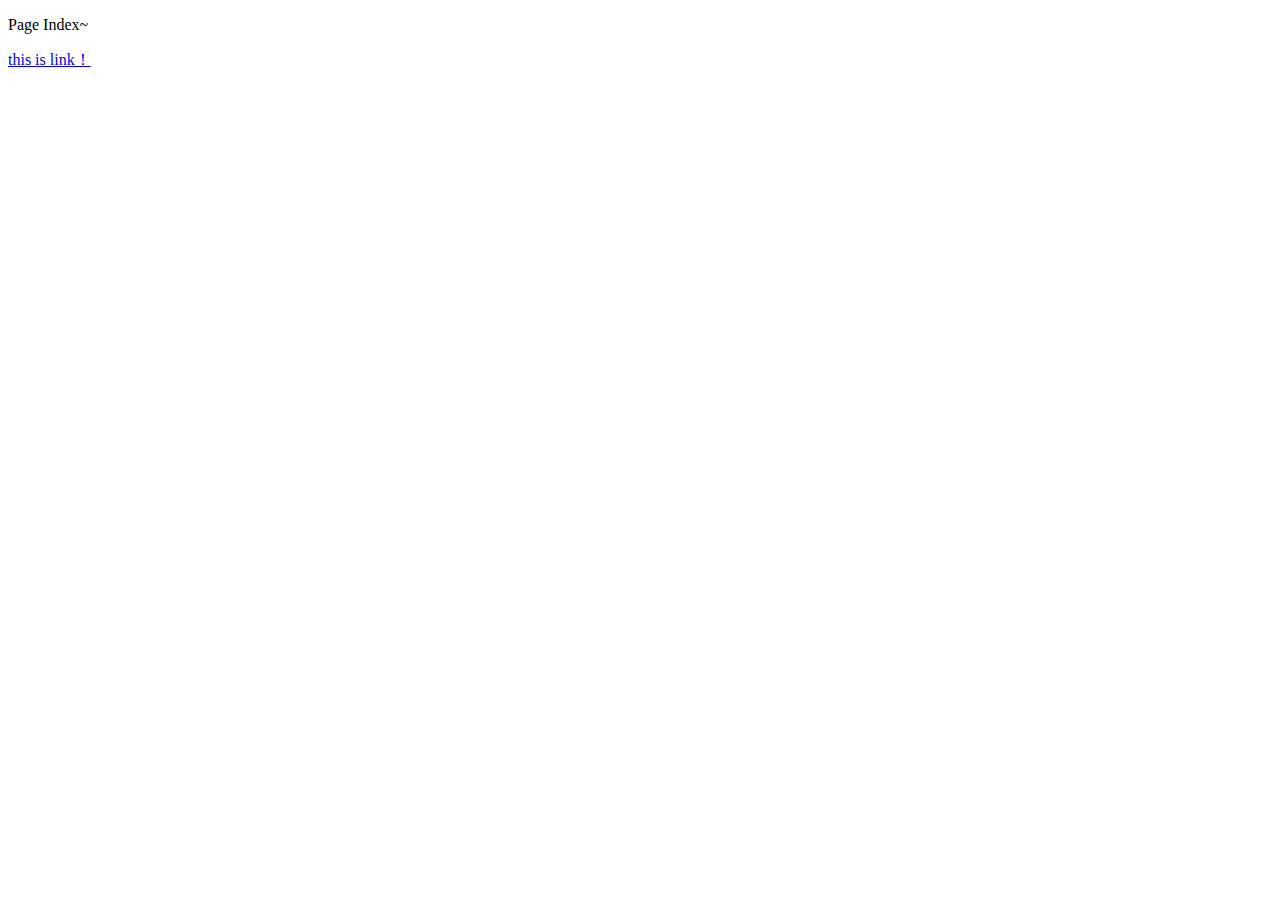
==== output/index.html @ 62bd7c03 "测试" ====
<!DOCTYPE html>
<html>
<head>
    <meta charset="utf-8">
    <title>FIS3 demo</title>
    <link rel="stylesheet" type="text/css" href="/static/aio.css" />
</head>
<body>
    <p>
    Page Index<span>~</span>
    </p>
    <a href="#">this is link！</a>
<script type="text/javascript" src="/static/aio.js"></script>
</body>
</html>
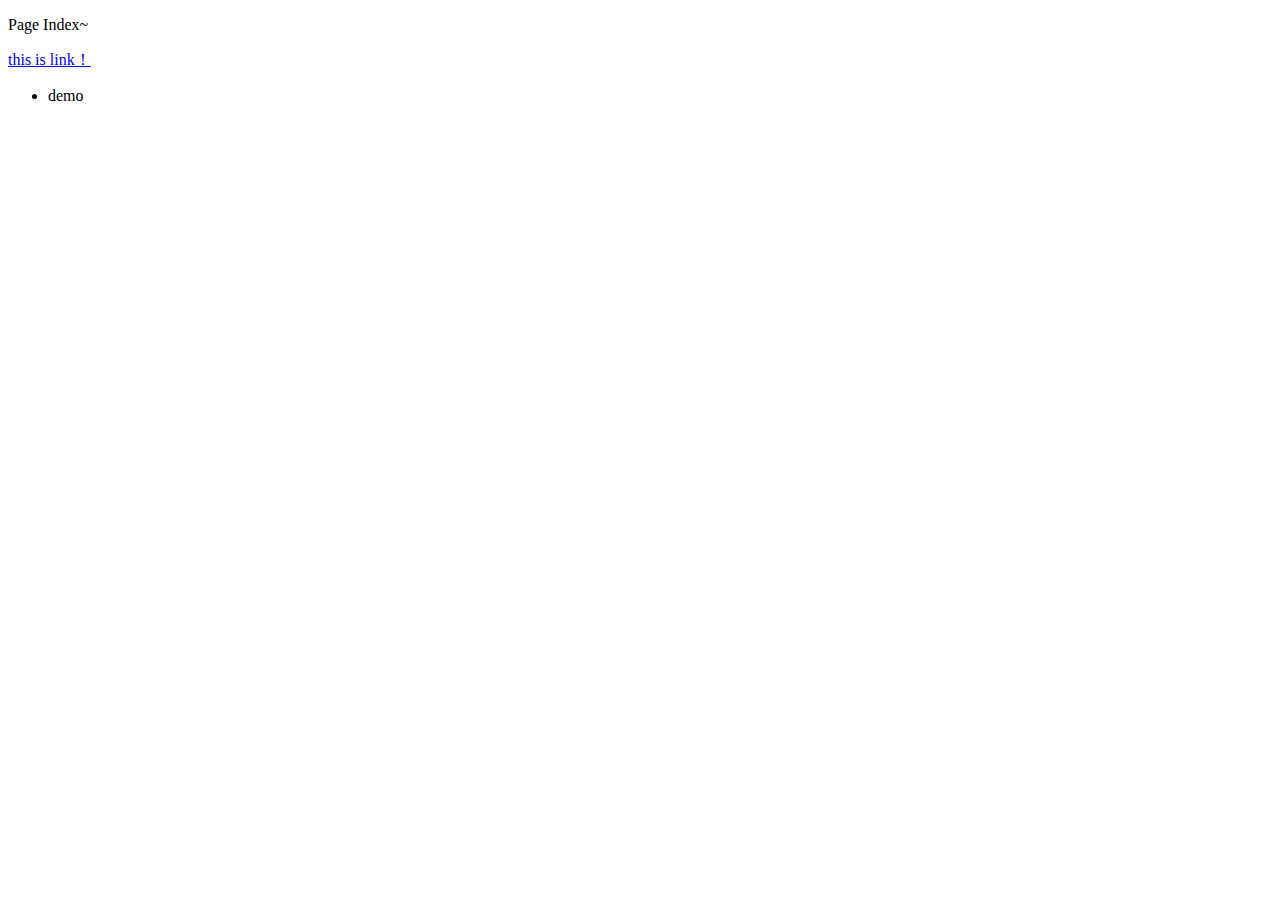
==== commit b154d953: "测试" ====
--- a/output/index.html
+++ b/output/index.html
@@ -3,13 +3,17 @@
 <head>
     <meta charset="utf-8">
     <title>FIS3 demo</title>
-    <link rel="stylesheet" type="text/css" href="/static/aio.css" />
+    <link rel="stylesheet" type="text/css" href="/static/aio_916987b.css" />
 </head>
 <body>
     <p>
     Page Index<span>~</span>
     </p>
     <a href="#">this is link！</a>
-<script type="text/javascript" src="/static/aio.js"></script>
+
+    <ul>
+        <li>demo</li>
+    </ul>
+<script type="text/javascript" src="/static/aio_fad720b.js"></script>
 </body>
 </html>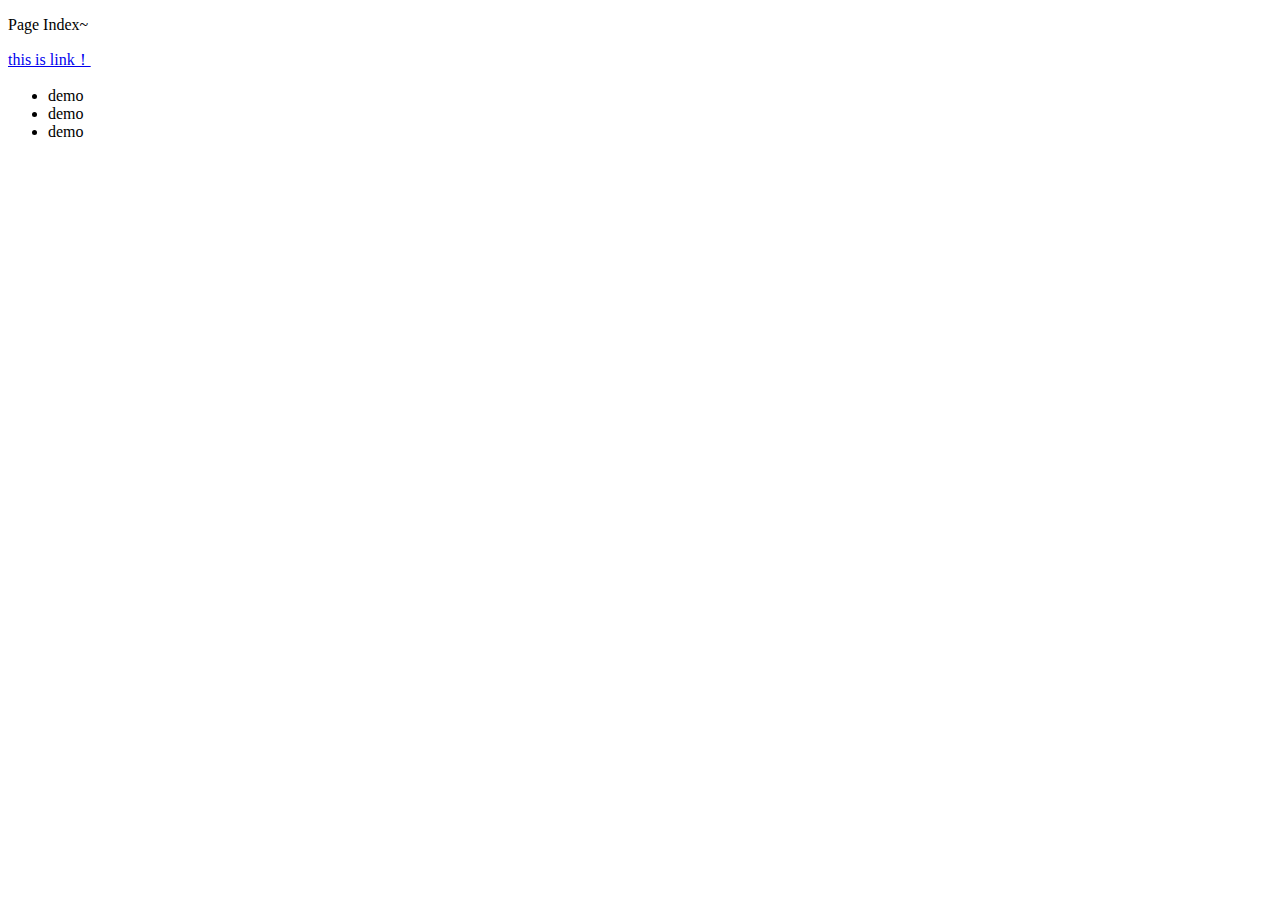
==== commit 6b3715ee: "增加html压缩处理" ====
--- a/output/index.html
+++ b/output/index.html
@@ -1,19 +1,3 @@
-<!DOCTYPE html>
-<html>
-<head>
-    <meta charset="utf-8">
-    <title>FIS3 demo</title>
-    <link rel="stylesheet" type="text/css" href="/static/aio_916987b.css" />
-</head>
-<body>
-    <p>
-    Page Index<span>~</span>
-    </p>
-    <a href="#">this is link！</a>
-
-    <ul>
-        <li>demo</li>
-    </ul>
-<script type="text/javascript" src="/static/aio_fad720b.js"></script>
-</body>
-</html>+<!DOCTYPE html><html><head><meta charset="utf-8"><title>FIS3 demo</title>    <link rel="stylesheet" type="text/css" href="/static/aio_916987b.css" />
+</head><body><p>Page Index<span>~</span></p><a href="#">this is link！</a><ul><li>demo</li><li>demo</li><li>demo</li></ul><script type="text/javascript" src="/static/aio_fad720b.js"></script>
+</body></html>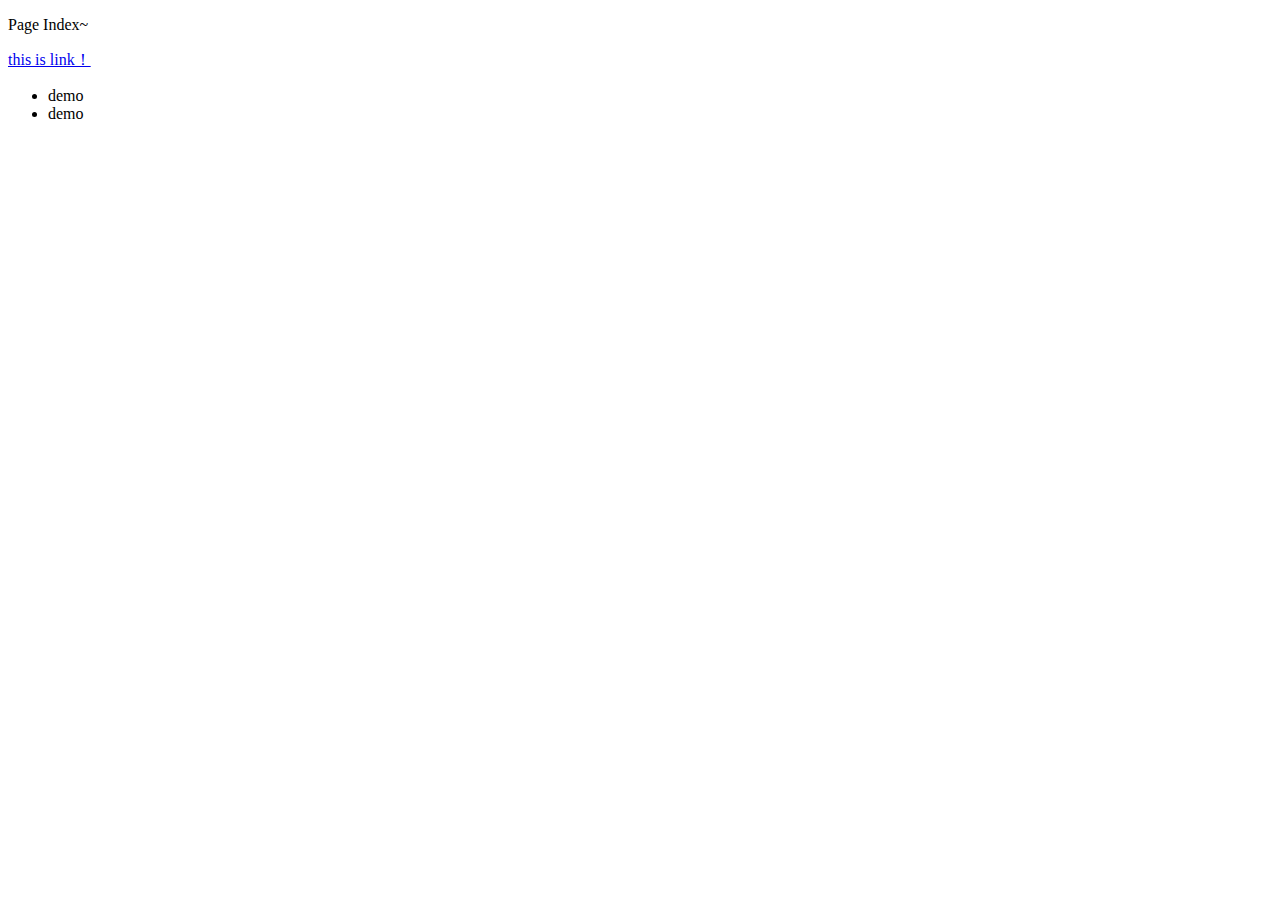
==== commit 6f0214f2: "图片压缩" ====
--- a/output/index.html
+++ b/output/index.html
@@ -1,3 +1,3 @@
-<!DOCTYPE html><html><head><meta charset="utf-8"><title>FIS3 demo</title>    <link rel="stylesheet" type="text/css" href="/static/aio_916987b.css" />
-</head><body><p>Page Index<span>~</span></p><a href="#">this is link！</a><ul><li>demo</li><li>demo</li><li>demo</li></ul><script type="text/javascript" src="/static/aio_fad720b.js"></script>
+<!DOCTYPE html><html><head><meta charset="utf-8"><title>FIS3 demo</title>    <link rel="stylesheet" type="text/css" href="/static/aio_fdc6db9.css" />
+</head><body><p>Page Index<span>~</span></p><a href="#">this is link！</a><ul><li>demo</li><li>demo</li></ul><script type="text/javascript" src="/static/aio_fad720b.js"></script>
 </body></html>